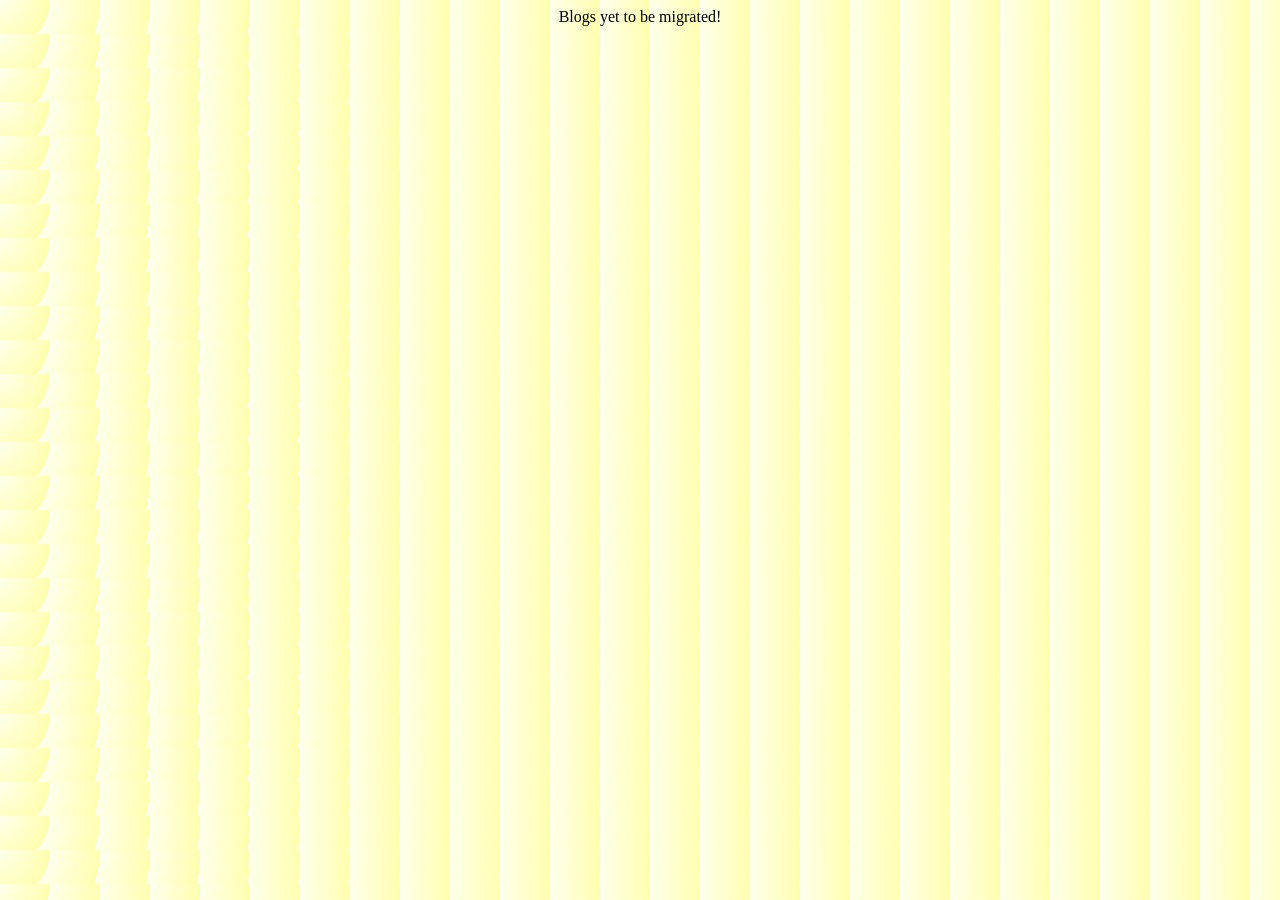
==== blogs.html @ 86666c8b "init: all files" ====
<!DOCTYPE html>
<html lang="en">
  <head>
    <meta charset="UTF-8">
    <meta name="viewport" content="width=device-width, initial-scale=1">
    <title></title>
    <link href="style.css" rel="stylesheet">
  </head>
  <body>
    Blogs yet to be migrated!
  </body>
</html>
---- style.css ----
body {
  background: repeating-radial-gradient(circle at 0 0, #ffffed,#ffffaf 50px);
  display: flex;
  flex-direction: column;
  align-items: center;
}
.top_container {
  display: flex;
  flex-direction: column;
  align-items: center;
}

.page_card { 

  background: #ffffed;
  display: flex;
  flex-direction: column;
  align-items: center;
  border-style: double;
  width: 75%;
  margin-top: 5%;
  padding-bottom:2%;
  justify-content:center;
  padding-left: 1%;
  padding-right: 1%;

}

.page_head_subsection{

  display: flex;
  flex-direction: column;
  align-items: center;
  width: 100%;

}
#page_head_subtitle{

  text-color: #000000;
  font-size: 1rem;

}

#page_head_title{

  text-decoration: none;
  color: black;

}

.middle_container {
  display: flex;
  flex-direction: column;
  align-items: center;
}

.end_container {
  display: flex;
  flex-direction: column;
  align-items: center;
}
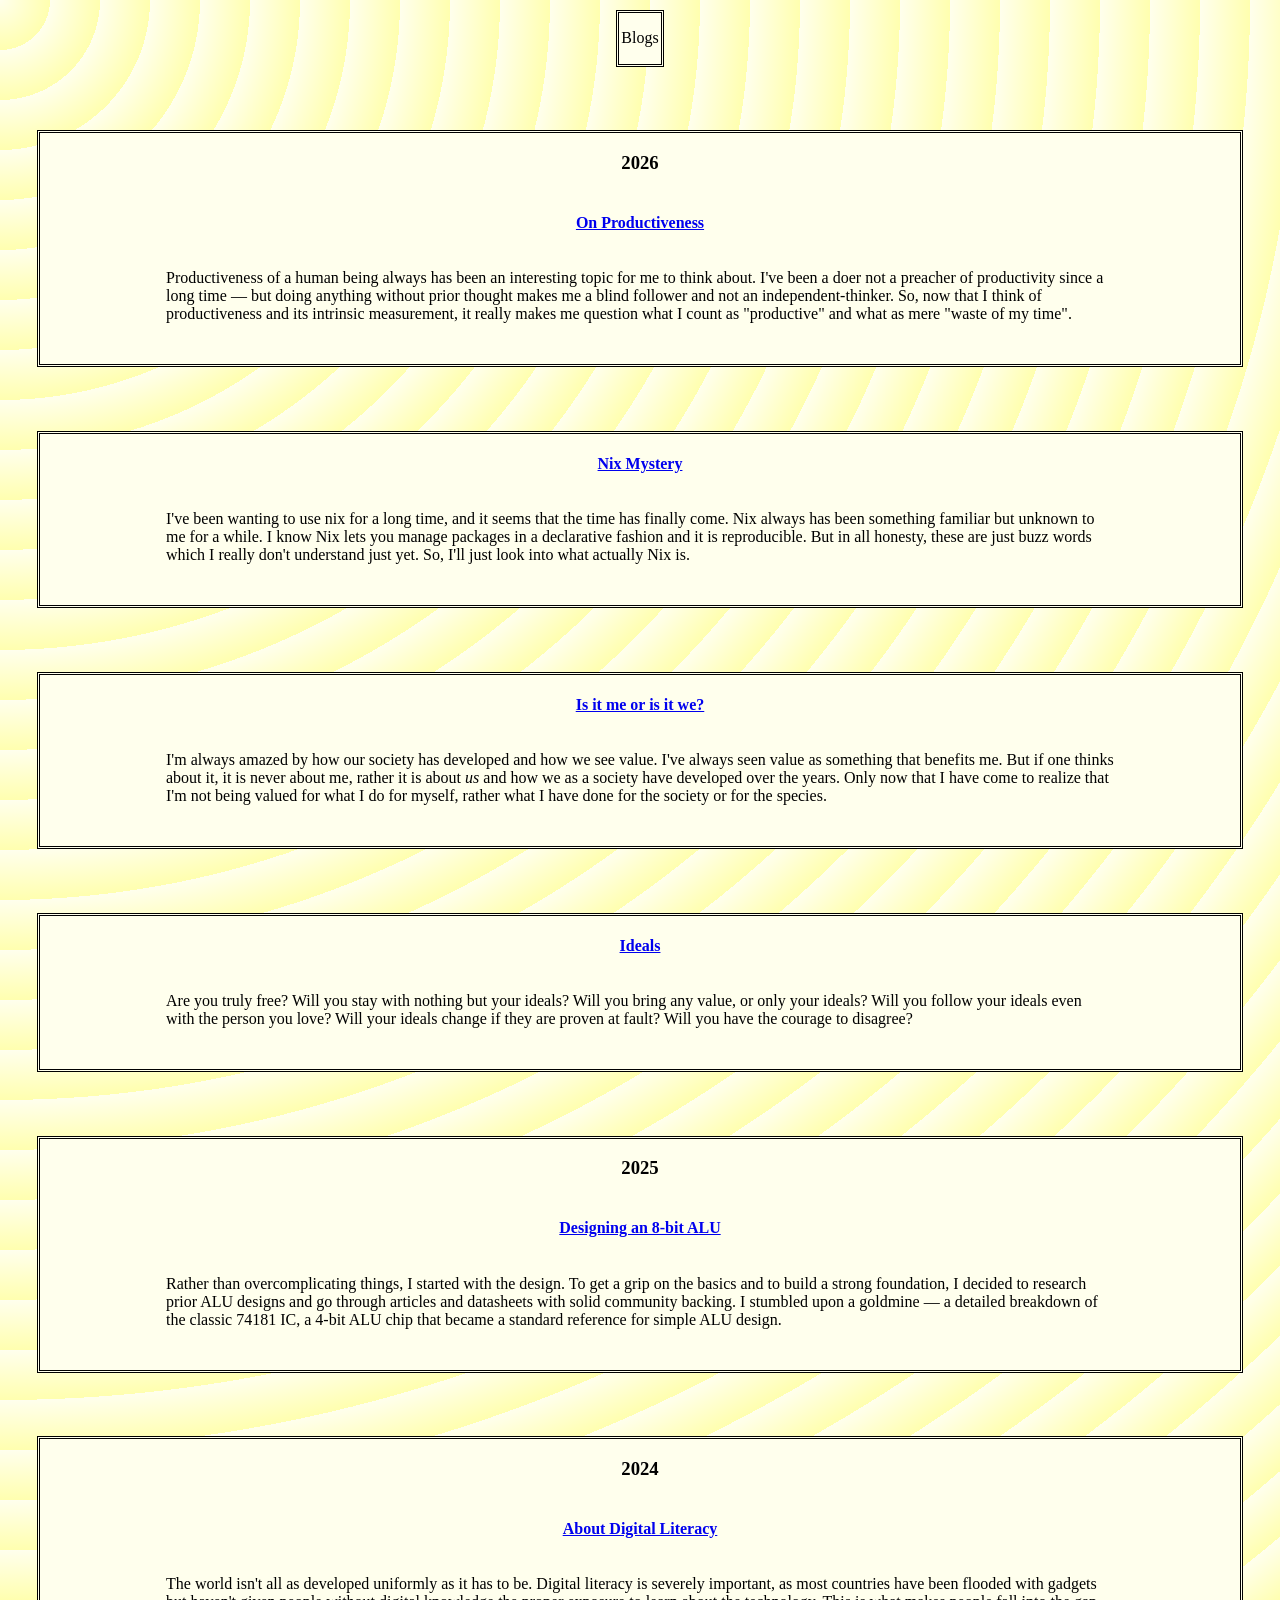
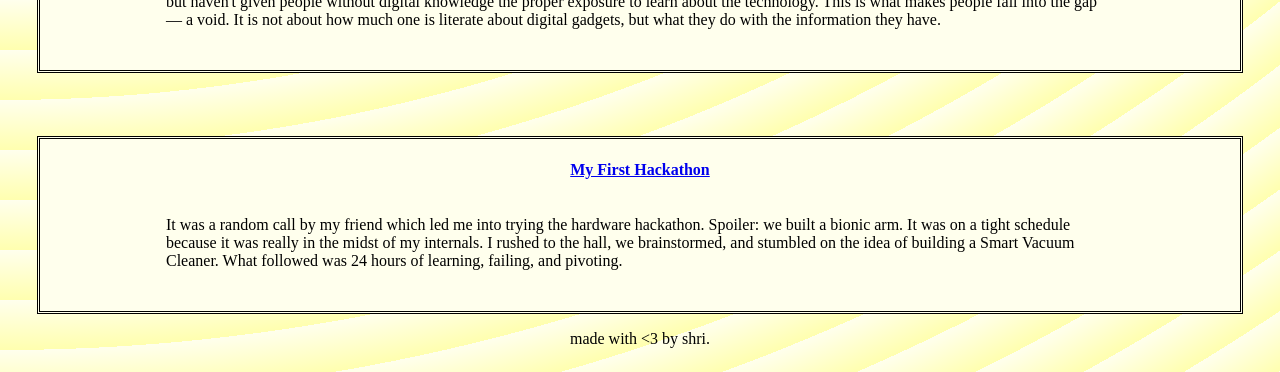
==== commit b0577deb: "feat: migrate blogs" ====
--- a/blogs.html
+++ b/blogs.html
@@ -1,12 +1,119 @@
 <!DOCTYPE html>
 <html lang="en">
-  <head>
-    <meta charset="UTF-8">
-    <meta name="viewport" content="width=device-width, initial-scale=1">
-    <title></title>
-    <link href="style.css" rel="stylesheet">
-  </head>
-  <body>
-    Blogs yet to be migrated!
-  </body>
+<head>
+  <meta charset="UTF-8">
+  <meta name="viewport" content="width=device-width, initial-scale=1">
+  <title>Blogs — Shriharsh S. Acharya</title>
+  <link href="./style.css" rel="stylesheet">
+</head>
+<body>
+
+<div class="top_container">
+  <div class="page_card">
+    <div class="page_head_subsection">
+      <p id="page_head_title">Blogs</p>
+    </div>
+  </div>
+</div>
+
+<div class="middle_container">
+
+  <div class="page_card">
+    <h3>2026</h3>
+    <div class="page_head_subsection">
+      <h4><a href="./posts/on-productiveness.html">On Productiveness</a></h4>
+      <p>
+        Productiveness of a human being always has been an interesting topic for me to think about.
+        I've been a doer not a preacher of productivity since a long time — but doing anything without
+        prior thought makes me a blind follower and not an independent-thinker. So, now that I think
+        of productiveness and its intrinsic measurement, it really makes me question what I count as
+        "productive" and what as mere "waste of my time".
+      </p>
+    </div>
+  </div>
+
+  <div class="page_card">
+    <div class="page_head_subsection">
+      <h4><a href="./posts/nix-mystery.html">Nix Mystery</a></h4>
+      <p>
+        I've been wanting to use nix for a long time, and it seems that the time has finally come.
+        Nix always has been something familiar but unknown to me for a while. I know Nix lets you
+        manage packages in a declarative fashion and it is reproducible. But in all honesty, these
+        are just buzz words which I really don't understand just yet. So, I'll just look into what
+        actually Nix is.
+      </p>
+    </div>
+  </div>
+
+  <div class="page_card">
+    <div class="page_head_subsection">
+      <h4><a href="./posts/is-it-me-or-is-it-we.html">Is it me or is it we?</a></h4>
+      <p>
+        I'm always amazed by how our society has developed and how we see value.
+        I've always seen value as something that benefits me. But if one thinks about it, it is never
+        about me, rather it is about <i>us</i> and how we as a society have developed over the years.
+        Only now that I have come to realize that I'm not being valued for what I do for myself,
+        rather what I have done for the society or for the species.
+      </p>
+    </div>
+  </div>
+
+  <div class="page_card">
+    <div class="page_head_subsection">
+      <h4><a href="./posts/ideals.html">Ideals</a></h4>
+      <p>
+        Are you truly free? Will you stay with nothing but your ideals? Will you bring any value,
+        or only your ideals? Will you follow your ideals even with the person you love? Will your
+        ideals change if they are proven at fault? Will you have the courage to disagree?
+      </p>
+    </div>
+  </div>
+
+  <div class="page_card">
+    <h3>2025</h3>
+    <div class="page_head_subsection">
+      <h4><a href="./posts/designing-an-alu.html">Designing an 8-bit ALU</a></h4>
+      <p>
+        Rather than overcomplicating things, I started with the design. To get a grip on the basics
+        and to build a strong foundation, I decided to research prior ALU designs and go through
+        articles and datasheets with solid community backing. I stumbled upon a goldmine — a detailed
+        breakdown of the classic 74181 IC, a 4-bit ALU chip that became a standard reference for
+        simple ALU design.
+      </p>
+    </div>
+  </div>
+
+  <div class="page_card">
+    <h3>2024</h3>
+    <div class="page_head_subsection">
+      <h4><a href="./posts/digital-literacy.html">About Digital Literacy</a></h4>
+      <p>
+        The world isn't all as developed uniformly as it has to be. Digital literacy is severely
+        important, as most countries have been flooded with gadgets but haven't given people without
+        digital knowledge the proper exposure to learn about the technology. This is what makes people
+        fall into the gap — a void. It is not about how much one is literate about digital gadgets,
+        but what they do with the information they have.
+      </p>
+    </div>
+  </div>
+
+  <div class="page_card">
+    <div class="page_head_subsection">
+      <h4><a href="./posts/my-first-hackathon.html">My First Hackathon</a></h4>
+      <p>
+        It was a random call by my friend which led me into trying the hardware hackathon.
+        Spoiler: we built a bionic arm. It was on a tight schedule because it was really in the midst
+        of my internals. I rushed to the hall, we brainstormed, and stumbled on the idea of building
+        a Smart Vacuum Cleaner. What followed was 24 hours of learning, failing, and pivoting.
+      </p>
+    </div>
+  </div>
+
+</div>
+
+<footer style="margin: 1rem;">
+  made with &lt;3 by shri.
+</footer>
+
+</body>
 </html>
--- a/style.css
+++ b/style.css
@@ -21,8 +21,8 @@
   margin-top: 5%;
   padding-bottom:2%;
   justify-content:center;
-  padding-left: 1%;
-  padding-right: 1%;
+  padding-left: 10%;
+  padding-right: 10%;
 
 }
 
@@ -32,20 +32,17 @@
   flex-direction: column;
   align-items: center;
   width: 100%;
-
 }
 #page_head_subtitle{
 
   text-color: #000000;
   font-size: 1rem;
-
 }
 
 #page_head_title{
 
   text-decoration: none;
   color: black;
-
 }
 
 .middle_container {
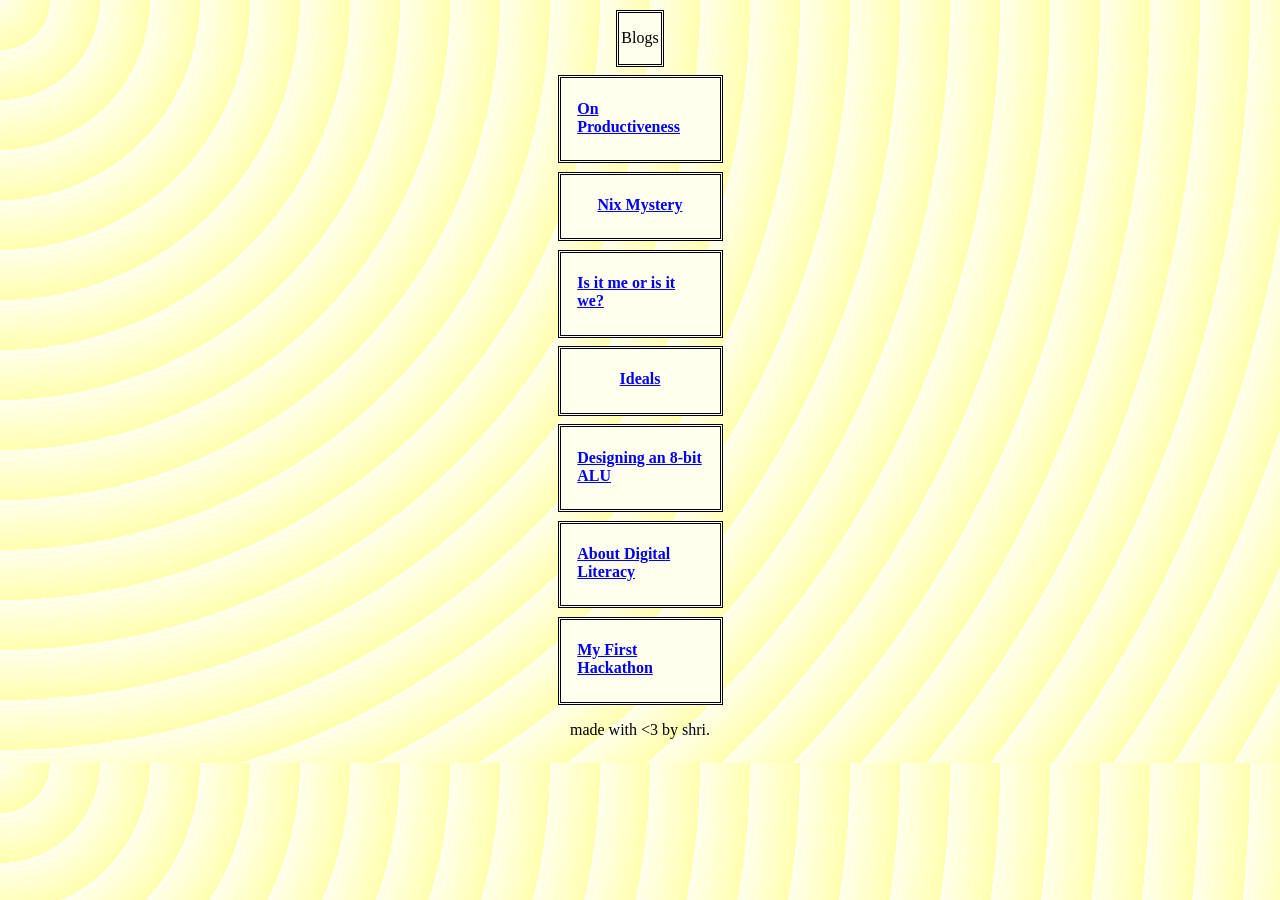
==== commit d16430fc: "chore: cleanup blogs.html" ====
--- a/blogs.html
+++ b/blogs.html
@@ -19,93 +19,44 @@
 <div class="middle_container">
 
   <div class="page_card">
-    <h3>2026</h3>
     <div class="page_head_subsection">
       <h4><a href="./posts/on-productiveness.html">On Productiveness</a></h4>
-      <p>
-        Productiveness of a human being always has been an interesting topic for me to think about.
-        I've been a doer not a preacher of productivity since a long time — but doing anything without
-        prior thought makes me a blind follower and not an independent-thinker. So, now that I think
-        of productiveness and its intrinsic measurement, it really makes me question what I count as
-        "productive" and what as mere "waste of my time".
-      </p>
     </div>
   </div>
 
   <div class="page_card">
     <div class="page_head_subsection">
       <h4><a href="./posts/nix-mystery.html">Nix Mystery</a></h4>
-      <p>
-        I've been wanting to use nix for a long time, and it seems that the time has finally come.
-        Nix always has been something familiar but unknown to me for a while. I know Nix lets you
-        manage packages in a declarative fashion and it is reproducible. But in all honesty, these
-        are just buzz words which I really don't understand just yet. So, I'll just look into what
-        actually Nix is.
-      </p>
     </div>
   </div>
 
   <div class="page_card">
     <div class="page_head_subsection">
       <h4><a href="./posts/is-it-me-or-is-it-we.html">Is it me or is it we?</a></h4>
-      <p>
-        I'm always amazed by how our society has developed and how we see value.
-        I've always seen value as something that benefits me. But if one thinks about it, it is never
-        about me, rather it is about <i>us</i> and how we as a society have developed over the years.
-        Only now that I have come to realize that I'm not being valued for what I do for myself,
-        rather what I have done for the society or for the species.
-      </p>
     </div>
   </div>
 
   <div class="page_card">
     <div class="page_head_subsection">
       <h4><a href="./posts/ideals.html">Ideals</a></h4>
-      <p>
-        Are you truly free? Will you stay with nothing but your ideals? Will you bring any value,
-        or only your ideals? Will you follow your ideals even with the person you love? Will your
-        ideals change if they are proven at fault? Will you have the courage to disagree?
-      </p>
     </div>
   </div>
 
   <div class="page_card">
-    <h3>2025</h3>
     <div class="page_head_subsection">
       <h4><a href="./posts/designing-an-alu.html">Designing an 8-bit ALU</a></h4>
-      <p>
-        Rather than overcomplicating things, I started with the design. To get a grip on the basics
-        and to build a strong foundation, I decided to research prior ALU designs and go through
-        articles and datasheets with solid community backing. I stumbled upon a goldmine — a detailed
-        breakdown of the classic 74181 IC, a 4-bit ALU chip that became a standard reference for
-        simple ALU design.
-      </p>
     </div>
   </div>
 
   <div class="page_card">
-    <h3>2024</h3>
     <div class="page_head_subsection">
       <h4><a href="./posts/digital-literacy.html">About Digital Literacy</a></h4>
-      <p>
-        The world isn't all as developed uniformly as it has to be. Digital literacy is severely
-        important, as most countries have been flooded with gadgets but haven't given people without
-        digital knowledge the proper exposure to learn about the technology. This is what makes people
-        fall into the gap — a void. It is not about how much one is literate about digital gadgets,
-        but what they do with the information they have.
-      </p>
     </div>
   </div>
 
   <div class="page_card">
     <div class="page_head_subsection">
       <h4><a href="./posts/my-first-hackathon.html">My First Hackathon</a></h4>
-      <p>
-        It was a random call by my friend which led me into trying the hardware hackathon.
-        Spoiler: we built a bionic arm. It was on a tight schedule because it was really in the midst
-        of my internals. I rushed to the hall, we brainstormed, and stumbled on the idea of building
-        a Smart Vacuum Cleaner. What followed was 24 hours of learning, failing, and pivoting.
-      </p>
     </div>
   </div>
 
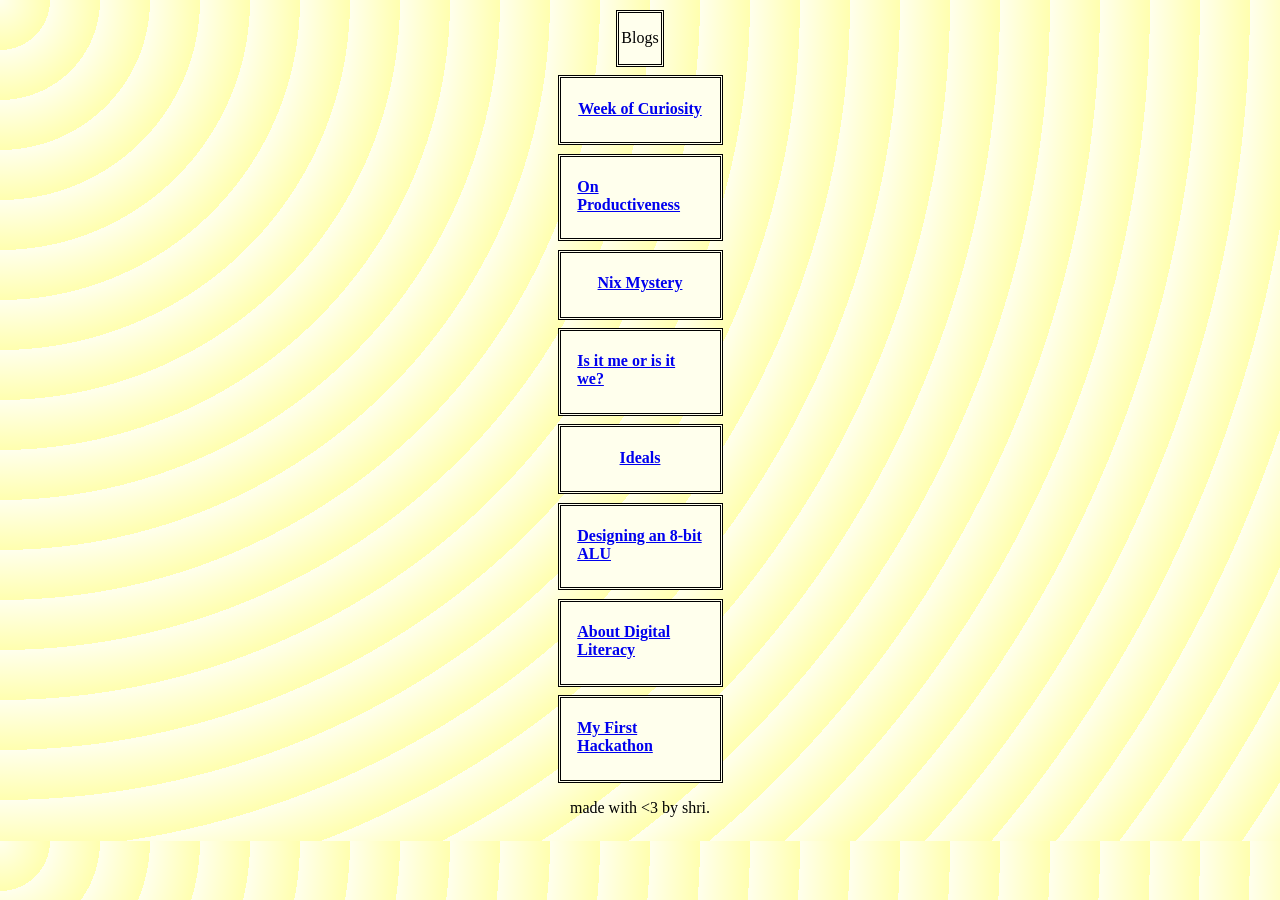
==== commit 3ed07130: "chore: add week of curiosity" ====
--- a/blogs.html
+++ b/blogs.html
@@ -17,6 +17,12 @@
 </div>
 
 <div class="middle_container">
+
+  <div class="page_card">
+    <div class="page_head_subsection">
+      <h4><a href="./posts/week-of-curiosity.html">Week of Curiosity</a></h4>
+    </div>
+  </div>
 
   <div class="page_card">
     <div class="page_head_subsection">
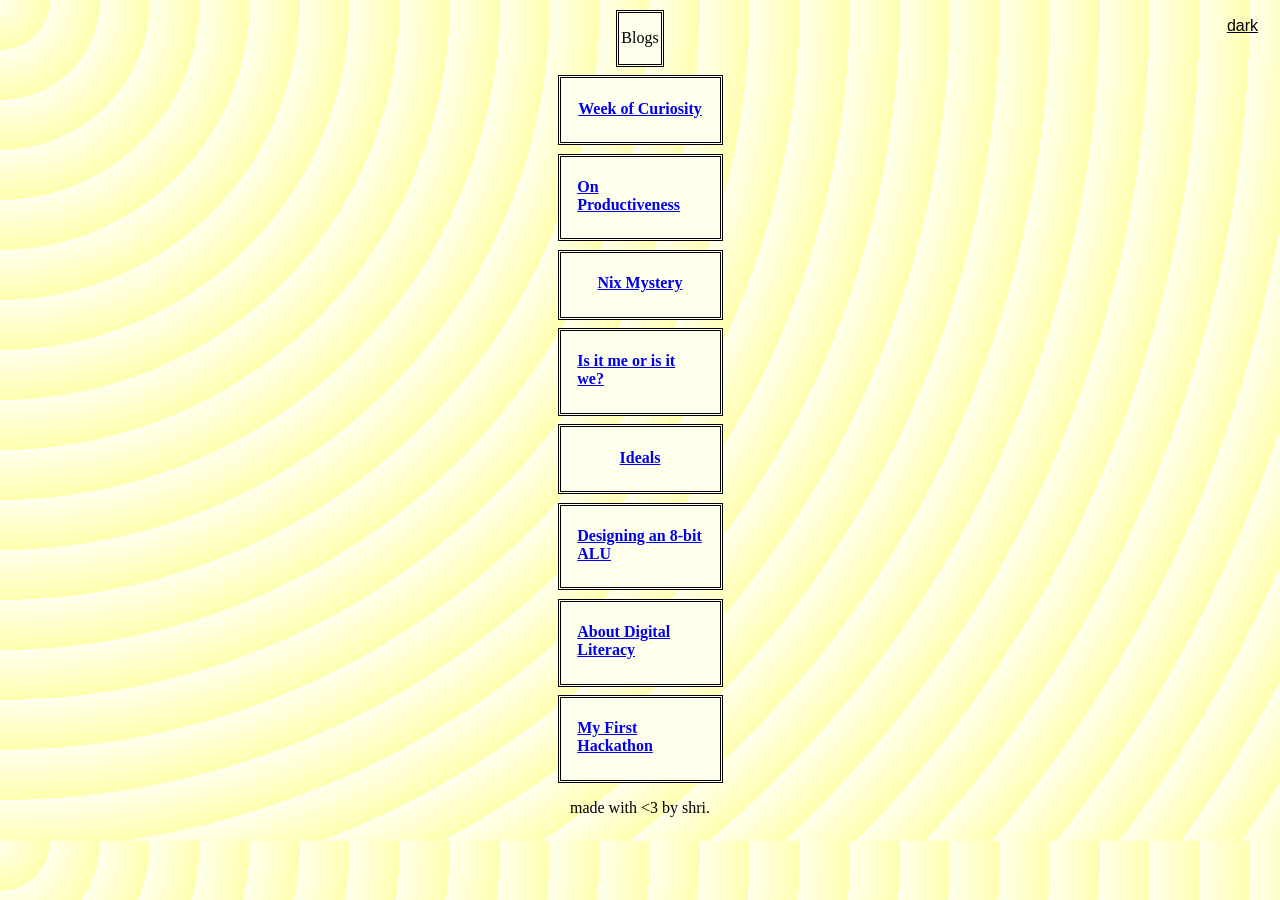
==== commit 6fbfdbec: "feat: add dark mode" ====
--- a/blogs.html
+++ b/blogs.html
@@ -5,9 +5,12 @@
   <meta name="viewport" content="width=device-width, initial-scale=1">
   <title>Blogs — Shriharsh S. Acharya</title>
   <link href="./style.css" rel="stylesheet">
+  <script src="script.js" defer></script>
 </head>
 <body>
 
+<button id="theme_toggle" aria-label="Toggle dark mode">dark</button>
+<canvas width="800" height="600" id="mb_set"></canvas>
 <div class="top_container">
   <div class="page_card">
     <div class="page_head_subsection">
--- a/style.css
+++ b/style.css
@@ -4,6 +4,28 @@
   flex-direction: column;
   align-items: center;
 }
+
+#mb_set {
+  position: fixed;
+  transform: translate(-40%,0%);
+  width: 60%;
+  height: 100%;
+  z-index: -1;
+  display: none;
+}
+
+
+#theme_toggle {
+  position: fixed;
+  top: 1rem;
+  right: 1rem;
+  z-index: 10;
+  border: none;
+  text-decoration: underline;
+  background: none;
+  font-size: 1rem;
+}
+
 .top_container {
   display: flex;
   flex-direction: column;
@@ -56,3 +78,76 @@
   flex-direction: column;
   align-items: center;
 }
+
+body.dark-mode .page_card {
+  background: #111;
+  border-color: #444;
+  color: #eee;
+}
+
+body.dark-mode #page_head_title,
+body.dark-mode #page_head_title a {
+  color: #eee;
+}
+
+body.dark-mode #page_head_subtitle {
+  color: #ccc;
+}
+
+body.dark-mode a {
+  color: #8ab4f8;
+}
+
+body.dark-mode a:visited {
+  color: #b39ddb;
+}
+
+@media (prefers-color-scheme: dark) {
+  body:not(.light-mode) .page_card {
+    background: #111;
+    border-color: #444;
+    color: #eee;
+  }
+
+  body:not(.light-mode) #page_head_title,
+  body:not(.light-mode) #page_head_title a {
+    color: #eee;
+  }
+
+  body:not(.light-mode) #page_head_subtitle {
+    color: #ccc;
+  }
+
+  body:not(.light-mode) a {
+    color: #8ab4f8;
+  }
+
+  body:not(.light-mode) a:visited {
+    color: #b39ddb;
+  }
+}
+
+@media (prefers-color-scheme: dark) {
+  body:not(.light-mode) {
+    background: #000;
+    color: #eee;
+  }
+  body:not(.light-mode) #mb_set {
+    display: block;
+  }
+  body:not(.light-mode) #theme_toggle {
+    color: #eee;
+  }
+}
+
+body.dark-mode {
+  background: #000;
+  color: #eee;
+}
+body.dark-mode #mb_set {
+  display: block;
+}
+
+body.dark-mode #theme_toggle {
+  color: #eee;
+}
